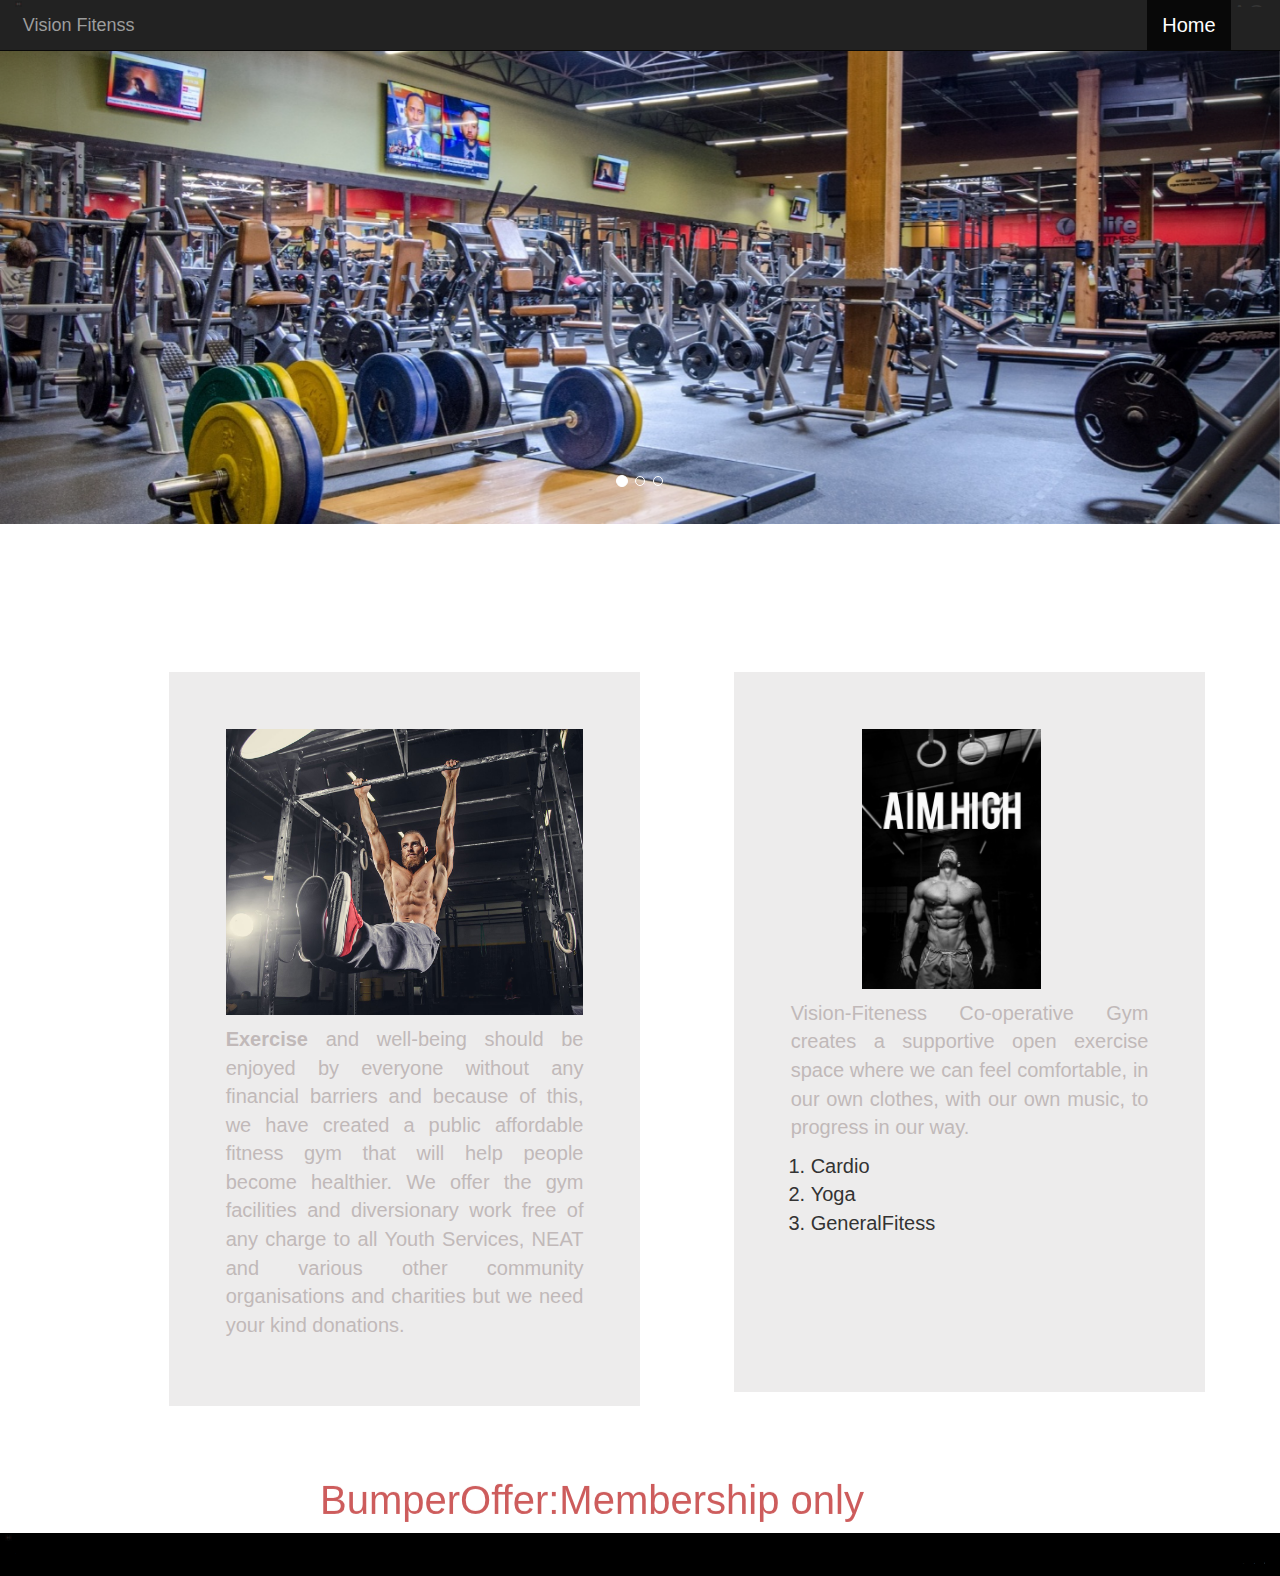
==== index.html @ 8ce79e08 "class work" ====
<!Doctype html>
<html lang="en">

  <head>
    <meta name="viewport" content="max-width=device-width,initial-scale=1.0" />
    <link rel="stylesheet" type="text/css" href="css/bootstrap.css">
    <script type="text/javascript" src="js/jquerry.js"></script>

    <script type="text/javascript" src="js/bootstrap.js"></script>
    <link rel="stylesheet" type="text/css" href="css/styleclass.css">
    <link rel="stylesheet" href="https://use.fontawesome.com/releases/v5.1.0/css/all.css">
    <link rel="stylesheet" type="text/css" href="css/mediaqueris.css">
    <title>
      Class Work
    </title>
  </head>
  <body>
    <nav class="navbar navbar-inverse navbar-fixed-top">
      <div class="container-fluid">
        <!-- Brand and toggle get grouped for better mobile display -->
        <div class="navbar-header">
          <button type="button" class="navbar-toggle collapsed" data-toggle="collapse"
            data-target="#bs-example-navbar-collapse-1" aria-expanded="false">
            <span class="sr-only">Toggle navigation</span>
            <span class="icon-bar"></span>
            <span class="icon-bar"></span>
            <span class="icon-bar"></span>
          </button>
          <img class="visionfitness" src="images/gym-background-with-motivational-phrase_23-2147814206.jpg" alt="logo" />
          <a class="navbar-brand name" href="#">Vision Fitenss</a>
        </div>

        <!-- Collect the nav links, forms, and other content for toggling -->
        <div class="collapse navbar-collapse navigation-action" id="bs-example-navbar-collapse-1">
          <ul class="nav navbar-nav">
            <li class="active"><a href="index.html">Home <span class="sr-only">(current)</span></a></li>
            <li><a href="aboutus.html" class="menu">About us</a></li>
            <li><a href="contactus.html" class="menu">Contact us</a></li>
          </ul>
        </div><!-- /.navbar-collapse -->
      </div><!-- /.container-fluid -->
    </nav>
    <div id="myCarousel" class="carousel slide" data-ride="carousel">
      <!-- Indicators -->
      <ol class="carousel-indicators">
        <li data-target="#myCarousel" data-slide-to="0" class="active"></li>
        <li data-target="#myCarousel" data-slide-to="1"></li>
        <li data-target="#myCarousel" data-slide-to="2"></li>
      </ol>

      <!-- Wrapper for slides -->
      <div class="carousel-inner">
        <div class="item active">
          <img src="images/Carrollton7.jpg" alt="Los Angeles" class="gym-carosal">
        </div>

        <div class="item">
          <img src="images/Vickery5.jpg" alt="Chicago" class="gym-carosal">
        </div>

        <div class="item">
          <img src="images/Carrollton6.jpg" alt="New York" class="gym-carosal">
        </div>
      </div>

      <!-- Left and right controls -->
      <a class="left carousel-control" href="#myCarousel" data-slide="prev">
        <span class="glyphicon glyphicon-chevron-left"></span>
        <span class="sr-only">Previous</span>
      </a>
      <a class="right carousel-control" href="#myCarousel" data-slide="next">
        <span class="glyphicon glyphicon-chevron-right"></span>
        <span class="sr-only">Next</span>
      </a>
    </div>


    <section class="ouraim">

      <div class="container color-effect">
        <div class="row aim">
          <div class="col-lg-5 col-lg-offset-1 col-md-5 col-sm-12 col-xs-12 access">
            <img class="img-sizing" src="images/l-pullup-1280.jpg" alt="grid-img">
            <br>
            <p class="paragraph"><b>Exercise</b> and well-being should be enjoyed by everyone without any financial
              barriers and because of this, we have created a public affordable fitness gym that will help people become
              healthier. We offer the gym facilities and diversionary work free of any charge to all Youth Services, NEAT
              and various other community organisations and charities but we need your kind donations.
            </p>
          </div>
          <div class="col-lg-5 col-lg-offset-1 col-md-5 col-sm-12 col-xs-12 access part2">
            <!-- <h2 class="welcomequote">Welcome</h2> -->
            <img class="aimimg" src="images/aimhigh.jpg" alt="aim">
            <p class="paragraph">Vision-Fiteness Co-operative Gym creates a supportive open exercise space where we can
              feel comfortable, in our own clothes, with our own music, to progress in our way.</p>
            <div class="unorderlist">
              <ol>
                <li>Cardio</li>
                <li>Yoga</li>
                <li>GeneralFitess</li>
              </ol>
            </div>
          </div>
        </div>
      </div>
    </section>
    <section>
      <div class="container-fluid marqu_section">
        <div class="row">
          <marquee class="marq" direction="up" width="50%">BumperOffer:Membership only 2500$</marquee>
        </div>
      </div>

    </section>
    <footer>
      <div class="footer">
        <div class="row rowheader">
          <div class="col-lg-8 col-md-6 col-sm-6 col-xs-7 ftracc">
            <i class="far fa-copyright color_icon menu"></i>
            <p class="rights menu">All Rights Reserved</p>
            <img class="visionfitness" src="images/gym-background-with-motivational-phrase_23-2147814206.jpg"
              alt="logo" />
          </div>
          <div class="col-lg-4 col-md-6 col-sm-6 col-xs-5 footeracc">
            <div class="icon_possition clearfix">
              <i class="fab fa-facebook color_icon menu"></i>
              <i class="fab fa-twitter color_icon menu"></i>
              <i class="fab fa-instagram color_icon menu"></i>
              <i class="fab fa-youtube-square color_icon menu"></i>
            </div>
          </div>
        </div>

      </div>
    </footer>
    <script type="text/javascript" src="js/classscript.js"></script>
  </body>
</html>
---- css/styleclass.css ----
*{
    
    margin: 0;
    padding: 0;
    font-size: 20px;
}
body{
    font-family: Arial, Helvetica, sans-serif;
}
/*-----navbar-----*/

.navigation-action {
    float:right;
}
.visionfitness {
    display: inline-block;
    margin-top: 5px;
    margin-right: 5px;
    height: 45px;
    width: 50px;
    float: left;
}

.img-sizing {
    width: 100%;
    height: auto;
}

/*-----aimsection(index 2ndpart)----*/
.aim {
    margin: 0;
}
.ouraim {
    margin-top: 10%;
}
.welcomequote {
    text-align: center;
    padding: 2%;
}
.aimimg {
    width: 50%;
    height: auto;
    margin-left: 20%;
}
.paragraph {
    text-align: justify;
    font-size:100%;
    margin-top: 10px;
}
.part2 {
    height: 720px;
}

.access {
    border: 0px solid #d0c5c5;
    background-color: #edecec;
    padding: 5%;
    
}
.access:hover{
  transform: scale(1.03);
    transition: transform 3s , opacity 0.3s;
}

/*----marquee-----*/
.marq {
    font-size: 40px;
    color: indianred;
    margin: 0 15%;
    height: 100px;
}
.marqu_section {
    height: 70%;
    text-align: center;
}
/*----marquee ends---*/
/*-----footer and icons----*/
.footer {
    width: 100%;
    background-color: black;
}
.footer div i{
    font-size: 20px; 
}
.headerrow {
    background-color: black;
}
.rowheader {
    margin: 0;
}
.color_icon,p {
    color: #c1b9b9;
    display: inline-block;
    font-size: 15px; 
}
.icon_possition {
    float: right;
    font-size: 30px; 
}
.fa-facebook:hover{
    color:#3b5998;
    transform: scale(1.2);
    transition: transform 3s , opacity 0.3s;
    font-size:30px;
}

.color_icon {
    color: white;
    font-size: 25px;
}

.fa-twitter:hover {
    color: #1da1f2;
     transform: scale(1.2);
    transition: transform 3s , opacity 0.3s;
    font-size:30px;
}

.fa-instagram:hover {
    color: #c32aa3;
     transform: scale(1.2);
    transition: transform 3s , opacity 0.3s;
    font-size:30px;
}

.fa-youtube-square:hover {
    color: #ff0000;
    transform: scale(1.2);
    transition: transform 3s , opacity 0.3s;
    font-size:30px;
}




.rights {
    font-size: 15px;
    margin: 15px 2px;
}


  
/*----video section---*/
.youtubevideo {
    margin:70px auto ;
}

#video {
    height: 70vh;
}
/*---video section ends----*/
/*---About us and info section starts---*/

#aboutInfo{
    margin-bottom: 10%;
}
#aboutInfo img{
    height:300px;
    margin: 0 auto;
}
/*-----About us and section ends---*/
/*----map and contact section starts---*/
.map_and_contact {
     margin:70px 0 ;
}
.map_and_contact {
     margin:70px 0 ;
}
.map_and_contact {
     margin:70px 0 ;
}
.details {
    margin: 2%;
    border-bottom: 1px solid black;
    color: #eb7e0a;
}
.contactdetails {
    background-image: linear-gradient(rgba(52, 51, 51, 0.79),rgba(52, 51, 51, 0.78)),url(../images/contact-us-hand-written-on-paper-with-blue-background-FJGG38.jpg);
    background-position: center;
    background-size: cover;
    min-height: 450px;
}
.contact {
    color: white;
}









/*------form-----*/
.userform{ 
    text-align: center;
    padding: 0;
    margin: 2% 10%;
}

.user_info {
    text-align: center;
    height: 40px;
     width: 50%;
    border-radius: 20px;
}

#msg {
    height: 100px;
    border-radius: 20px;
}

.button {
    text-align: center;
    margin-bottom: 8px;
}

#bttn {
    padding: 5px;
    font-size: 20px;
    border-radius: 4px;
}


.form-sec {
    
    background-image: linear-gradient(rgba(0, 0, 0, 0.71),rgba(0, 0, 0, 0.71)),url(../images/contact-background-image-8.jpg);
    opacity: 0.8;
    background-attachment: fixed;
    
}

.info-user {
    color: white;
}
input[type="text"],
input[type="email"],
input[type="tel"],
input[type="msg"]{
    width:120%;
}

/*--------form section ends----*/


.data {
    text-align: center;
}

.unorderlist {
    
    margin-left: 20px;
}

/*---form---*/
input[type=text],
input[type=email],
select,
textarea {
    
    width: 100%;
    padding: 12px;
    border: 1px solid #aca5a5;
    border-radius: 15px;
    box-sizing: border-box;
    margin-top: 6px;
    margin-bottom: 16px;
    resize: vertical;
}

input[type=submit] {
    
    
    float: right;
    
    background-color: grey;
    color: white;
    padding: 12px 20px;
    border: none;
    border-radius: 10px;
    cursor: pointer;
}

input[type=submit]:hover {
    background-color: black;
}

.container {
    border-radius: 5px;
    /* background-color: rgba(221, 221, 221, 0.69); */
    padding: 20px;
}
.customize{
    border-radius: 5px;
    background-color: rgba(221, 221, 221, 0.69);
    padding: 20px;
    position: relative;
    margin-bottom: 20px;
    box-shadow: 0px 0px 20px;
}
input[type=text]:focus,
input[type=email]:focus,
select:focus,
textarea:focus,
input#fname:focus {
    box-shadow: 0px 0px 20px;
    border-radius: 15px;
}
.gym-carosal{
    width: 100%;
}
---- css/mediaqueris.css ----
@media only screen and (max-width:480px){
    .visionfitness {
    margin-left: 0;
        padding-left: 0;
    margin-top: 5px;
    margin-right: 5px;
    height: 25px;
    width: 25px;
    float: left;
}
    .rights {
    font-size: 12px;
    
}
}
.ftracc {
    padding-left: 5px;
    padding-right: 0;
}

.footeracc {
    padding-left: 0;
}



.info-user {
    padding-left: 0;
    margin-left: 0;
}
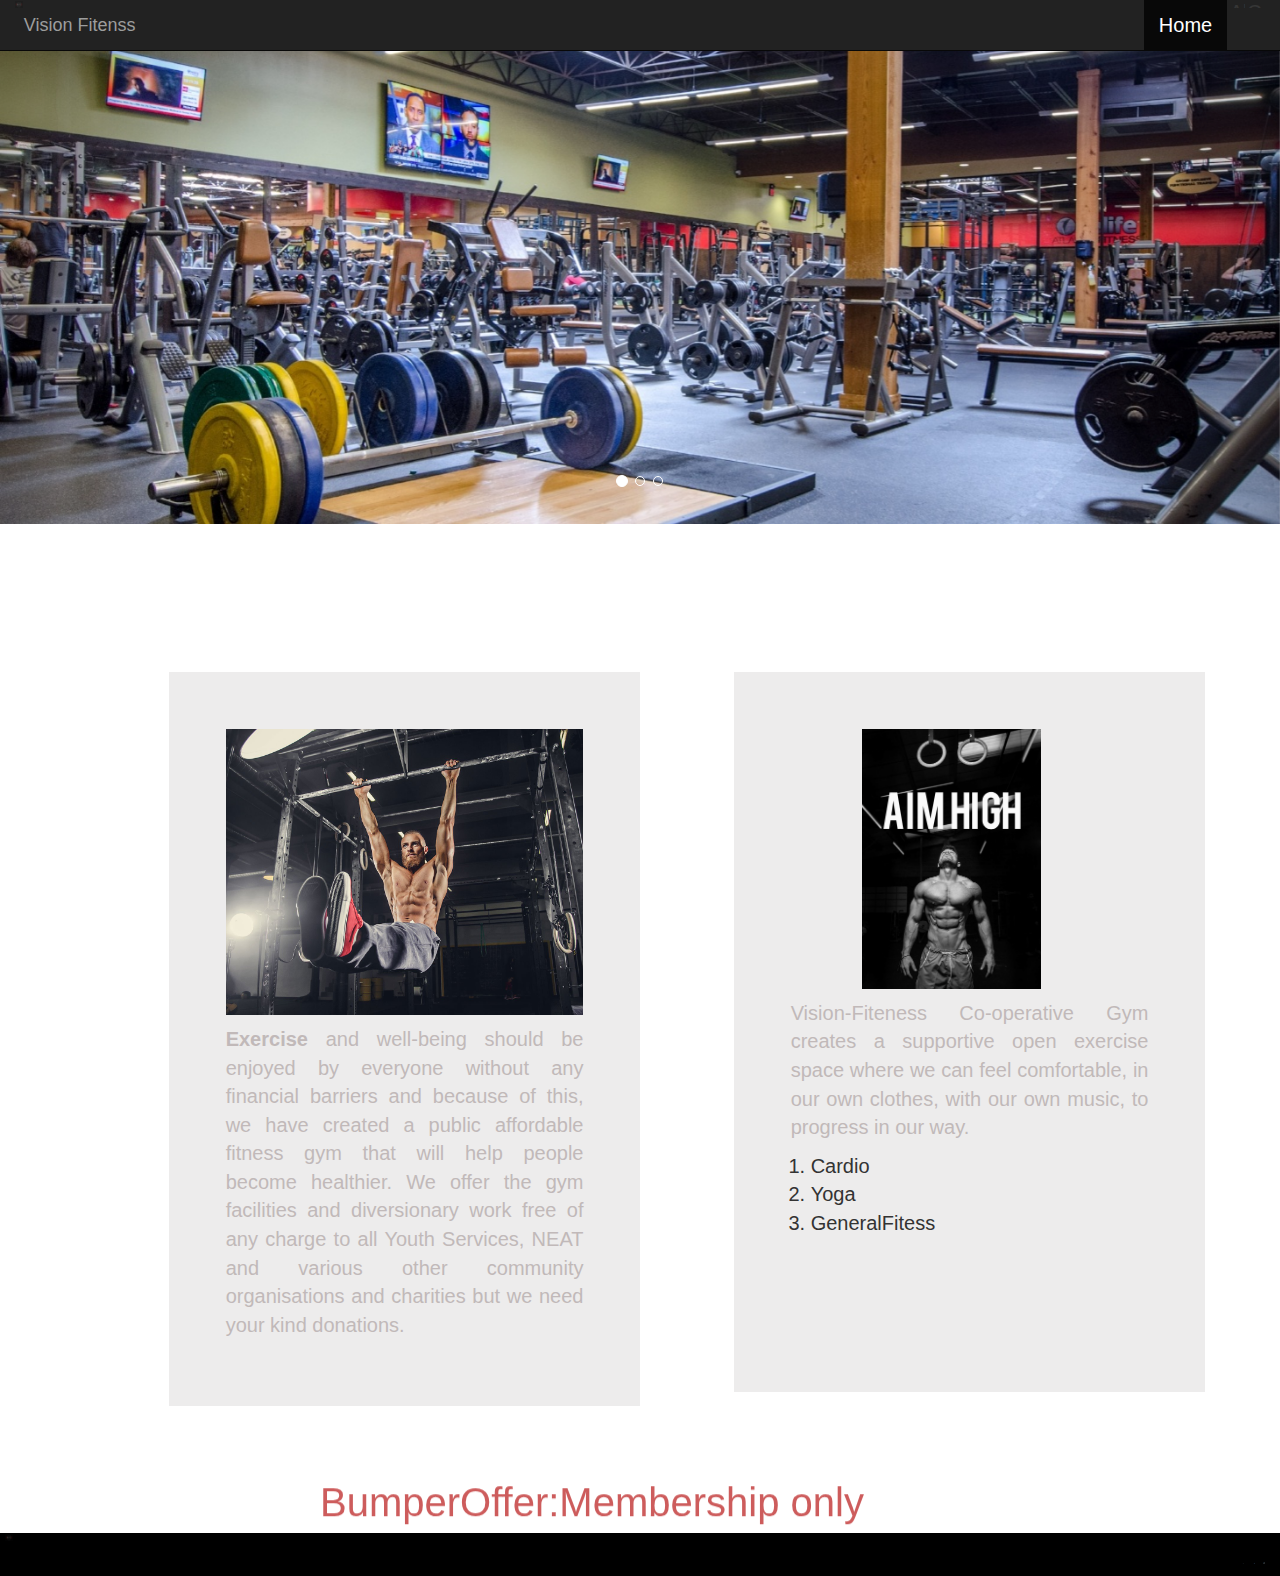
==== commit ad30eb9b: "changes" ====
--- a/index.html
+++ b/index.html
@@ -11,7 +11,7 @@
     <link rel="stylesheet" href="https://use.fontawesome.com/releases/v5.1.0/css/all.css">
     <link rel="stylesheet" type="text/css" href="css/mediaqueris.css">
     <title>
-      Class Work
+      Vision Fitness
     </title>
   </head>
   <body>
@@ -27,7 +27,7 @@
             <span class="icon-bar"></span>
           </button>
           <img class="visionfitness" src="images/gym-background-with-motivational-phrase_23-2147814206.jpg" alt="logo" />
-          <a class="navbar-brand name" href="#">Vision Fitenss</a>
+          <a class="navbar-brand name" href="index.html">Vision Fitenss</a>
         </div>
 
         <!-- Collect the nav links, forms, and other content for toggling -->
